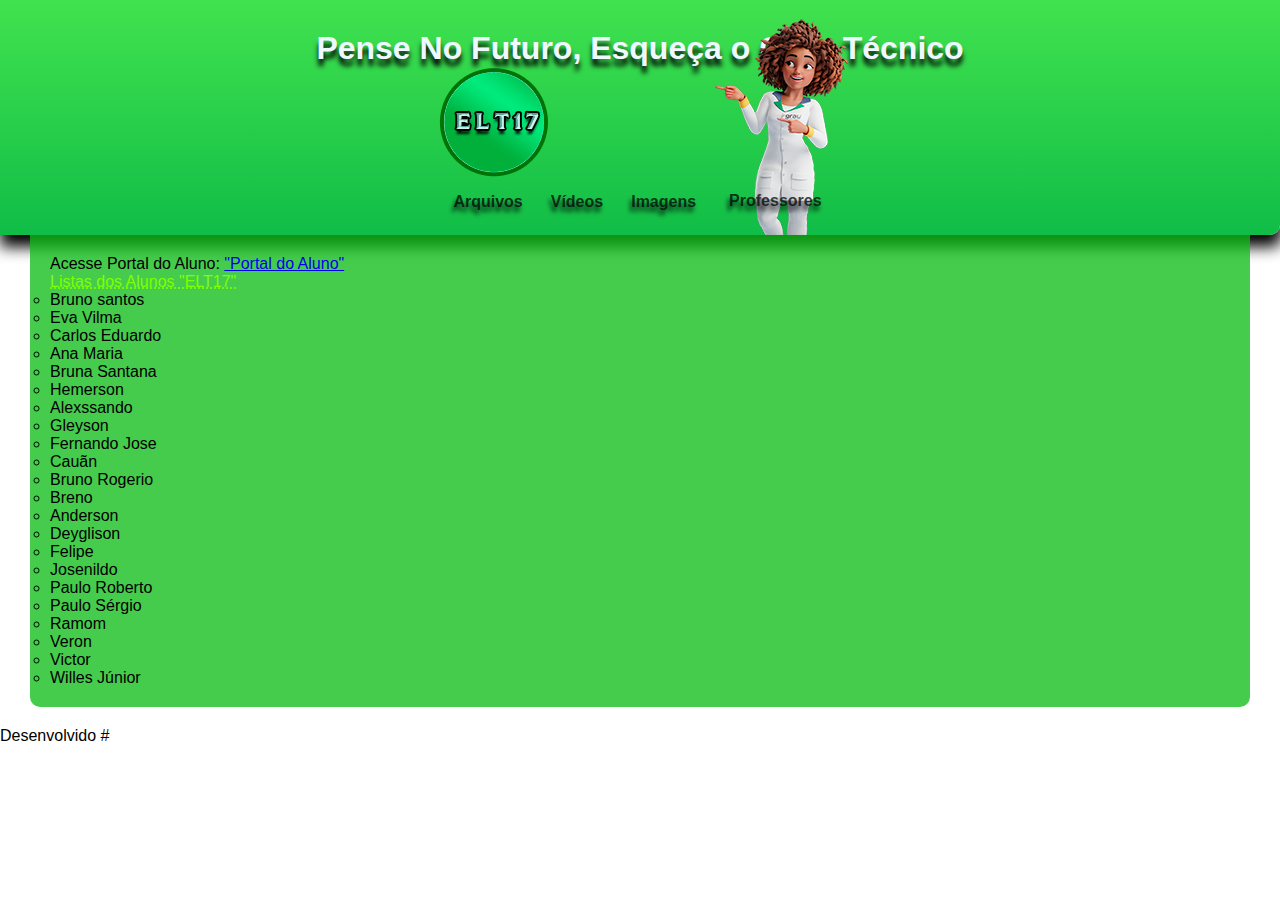
==== index.html @ eddb1f97 "Update index.html" ====
<!DOCTYPE html>
<html lang="pt-br">
<head>
    <meta charset="UTF-8">
    <meta name="viewport" content="width=device-width, initial-scale=1.0">
    <title>Pense No Futuro, Esqueça o Grau Técnico</title>
    <style>
        
        *{
            margin: 0px;
            padding: 0px; 
        }
        body{
            font-family: Arial, Helvetica, sans-serif;
        }
        header {box-shadow: 1px 11px 15px 1px;
            border-bottom-right-radius: 10px;
            min-height: 230px;
            min-width: 100px;
            text-align: center;       
            background-image:linear-gradient(to top,#10BD47,#41E24E);
             
           }
        header > nav {position: relative;
            margin-top: 10px;
            display: inline-block;
            text-align: center;
            margin-bottom: 10px;
            z-index: 2;
        }
        ul#arquivos{display: flex; flex-direction: row;  justify-content: space-evenly;left: 0;right: 0px;top: 0;bottom: 690px; height: auto; width: auto;display: flex;justify-content: space-evenly;align-items: flex-end;
        }
 
        ul#arquivos> a { margin: 10px;}
        ul#arquivos>ol{margin: 15px;}
        
        header a{text-shadow: -2px 5px 4px;
            color: rgba(3, 7, 8, 0.767);
            padding: 4px;
            text-decoration: none;
            font-weight: bold;
        }
        nav a:hover{text-shadow: 0px 0px 0px;
            border-radius: 5px 5px 5px 5px;
            color: rgb(255, 255, 255);
            background-color: rgb(23, 158, 68);
            transition-duration: .5;
        }
        
        header>h1{
            text-shadow: 0px 7px 5px black;
            color: aliceblue;
            padding-top: 30px;
            margin-bottom: 100px;
            
           
        }
        main{
            background-color: rgba(15, 189, 23, 0.774);
            min-width: 100px;
            max-width: auto;
            margin-bottom: 20px;
            padding: 20px;
            margin-left: 30px;
            margin-right: 30px;
            border-radius:0px 0px 10px 10px;
        }
       ul#arquivos>ol>ul{display: none;}
       ul#arquivos>ol:hover >ul{display: block;}
       ul#arquivos>ol>ul{position: absolute;display: none; flex-direction: row;justify-content: center;
        height: 100px;width: 100px;background-color: #10BD47;
        border-radius: 0px 0px 4px 4px;border: 1px 2px solid black;
        }
        ul#arquivos>ol>ul>a{display: flex;margin: 4px;height: auto; width: auto;}
        img{ transform: translate(275px, -160px);position: absolute;
        }   
        img.logo{position: absolute;transform: translate(-90px,-110px);border-radius: 150px;}
        ul#lista{display: block;left: 0px;position: relative;}

        
    </style>
</head>
<body>
    <header>
        <h1> Pense No Futuro, Esqueça o Grau Técnico </h1>
        
        <img src="boneco1.png" alt="Mascote do Grau">
        <img class="logo" src="logo.png" alt="amigos">
        <nav>
            <ul id="arquivos">
                
                <a href="#">Arquivos</a>
                <a href="#">Vídeos</a>
                <a href="paisagem-p.png" target="_blank">Imagens</a>
                <ol><a href="#">Professores</a>
                    <ul >
                        <a target="_self" href="Wêdja.html">Wêdja</a>
                        <a href="#">Claudiane</a>
                        <a href="#">Matheus</a>
                    </ul>
                </ol>
            </ul>

        </nav >
    </header>
    <main>
        <p >Acesse Portal do Aluno: <a target="_blank" href="https://portais.qualinfo.net.br/grautecabreu/">"Portal do Aluno" </a></p>
     <ol>
        <ul style="color: chartreuse;"><abbr title="Melhores 2023">Listas dos Alunos "ELT17"</abbr></ul>
            <ul id="lista">
                <LI>Bruno santos</LI>
                <li>Eva Vilma</li>
                <li>Carlos Eduardo</li>
                <li>Ana Maria</li>
                <li>Bruna Santana</li>
                <li>Hemerson</li>
                <li>Alexssando</li>
                <li>Gleyson</li>
                <li>Fernando Jose</li>
                <li>Cauãn</li>
                <li>Bruno Rogerio</li>
                <li>Breno</li>
                <li>Anderson</li>
                <li>Deyglison</li>
                <li>Felipe</li>
                <li>Josenildo</li>
                <li>Paulo Roberto</li>
                <li>Paulo Sérgio</li>
                <li>Ramom</li>
                <li>Veron</li>
                <li>Victor</li>
                <li>Willes Júnior</li>
            </ul>

     </ol>
    </main>
    <footer>
        <nav class="footer">Desenvolvido #</nav>
    </footer>
</body>
</html>
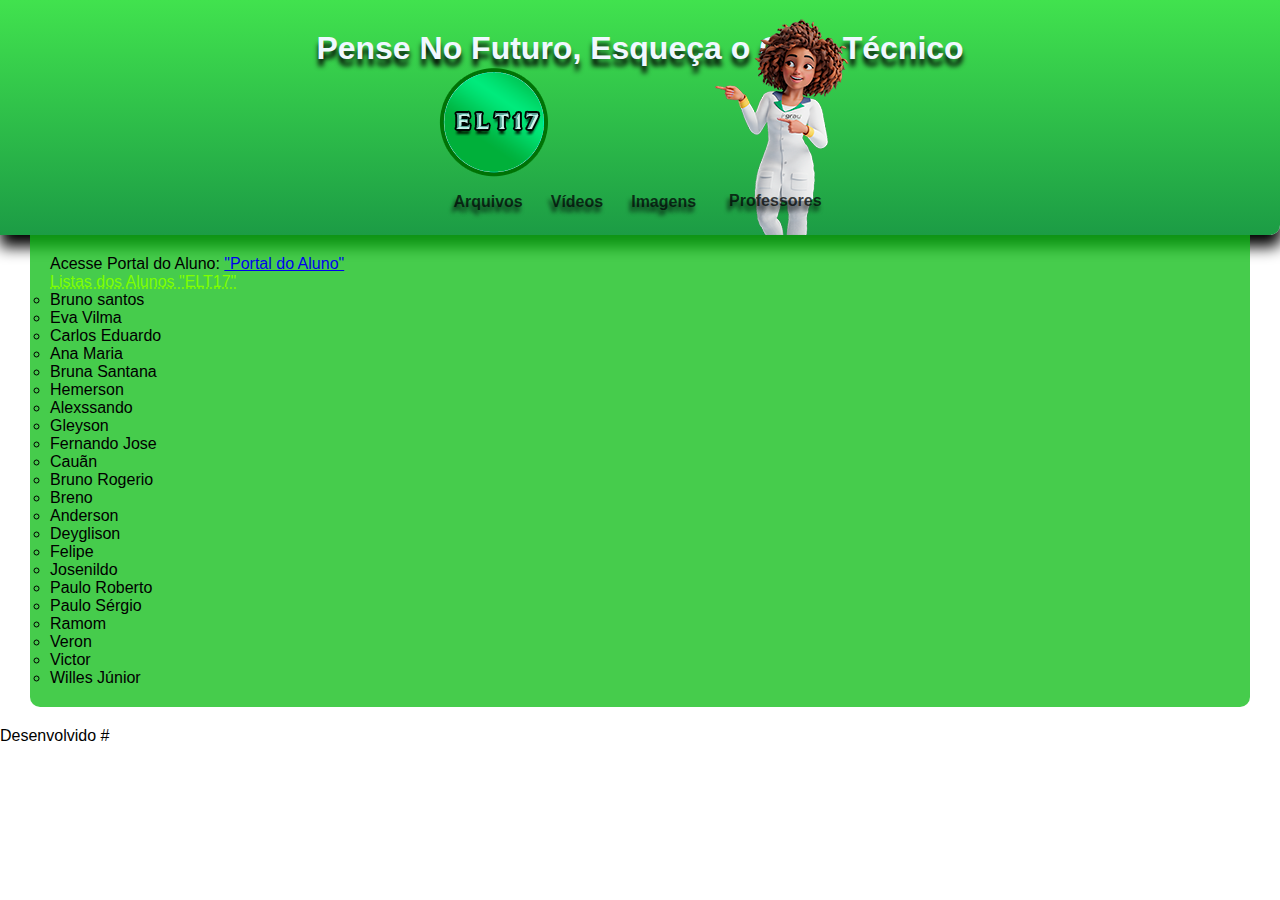
==== commit 6c6b4910: "nova" ====
--- a/index.html
+++ b/index.html
@@ -18,7 +18,7 @@
             min-height: 230px;
             min-width: 100px;
             text-align: center;       
-            background-image:linear-gradient(to top,#10BD47,#41E24E);
+            background-image:linear-gradient(to top,#1c9c45,#41E24E);
              
            }
         header > nav {position: relative;
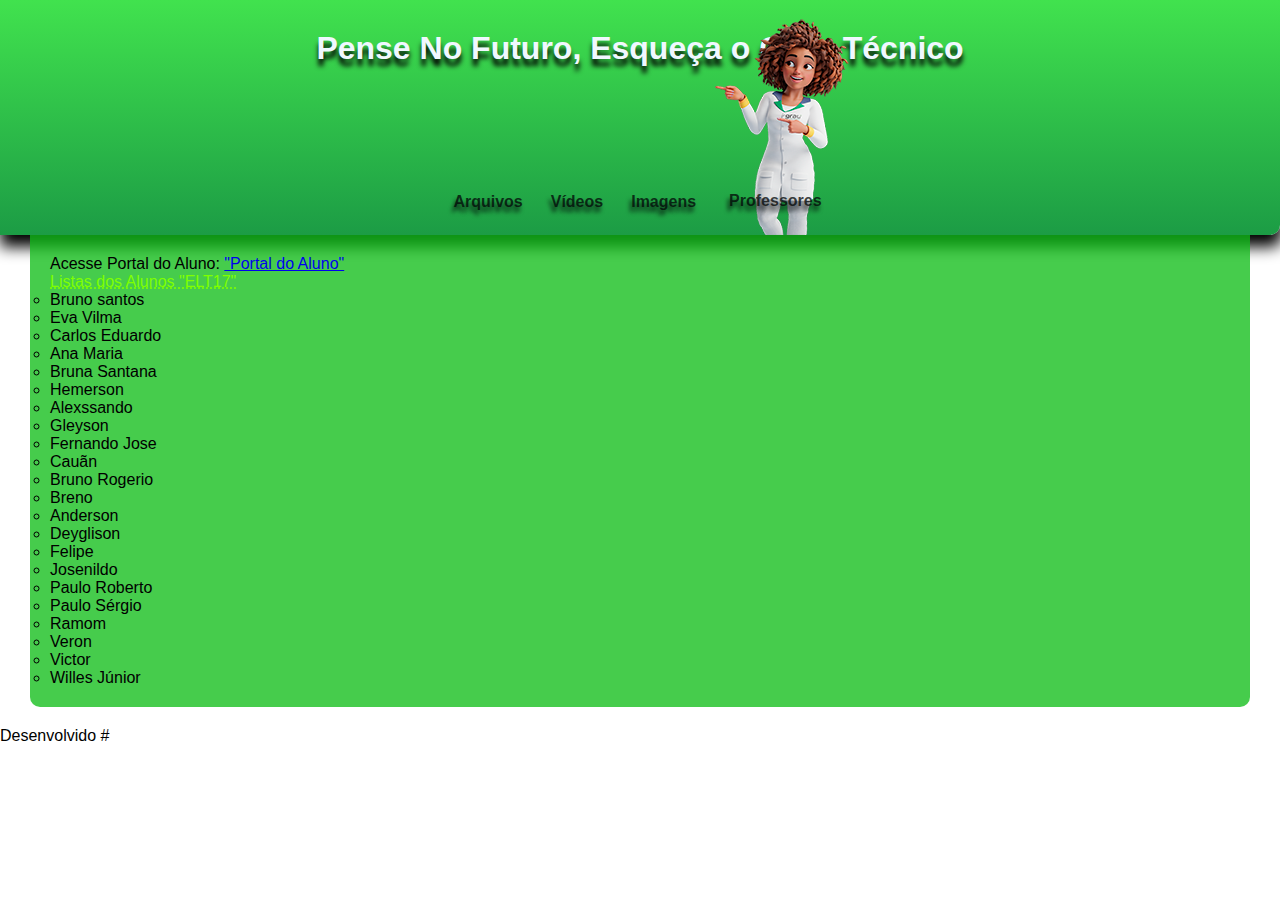
==== commit 1b76cb6c: "Update index.html" ====
--- a/index.html
+++ b/index.html
@@ -74,8 +74,7 @@
         ul#arquivos>ol>ul>a{display: flex;margin: 4px;height: auto; width: auto;}
         img{ transform: translate(275px, -160px);position: absolute;
         }   
-        img.logo{position: absolute;transform: translate(-90px,-110px);border-radius: 150px;}
-        ul#lista{display: block;left: 0px;position: relative;}
+       
 
         
     </style>
@@ -85,7 +84,7 @@
         <h1> Pense No Futuro, Esqueça o Grau Técnico </h1>
         
         <img src="boneco1.png" alt="Mascote do Grau">
-        <img class="logo" src="logo.png" alt="amigos">
+        
         <nav>
             <ul id="arquivos">
                 
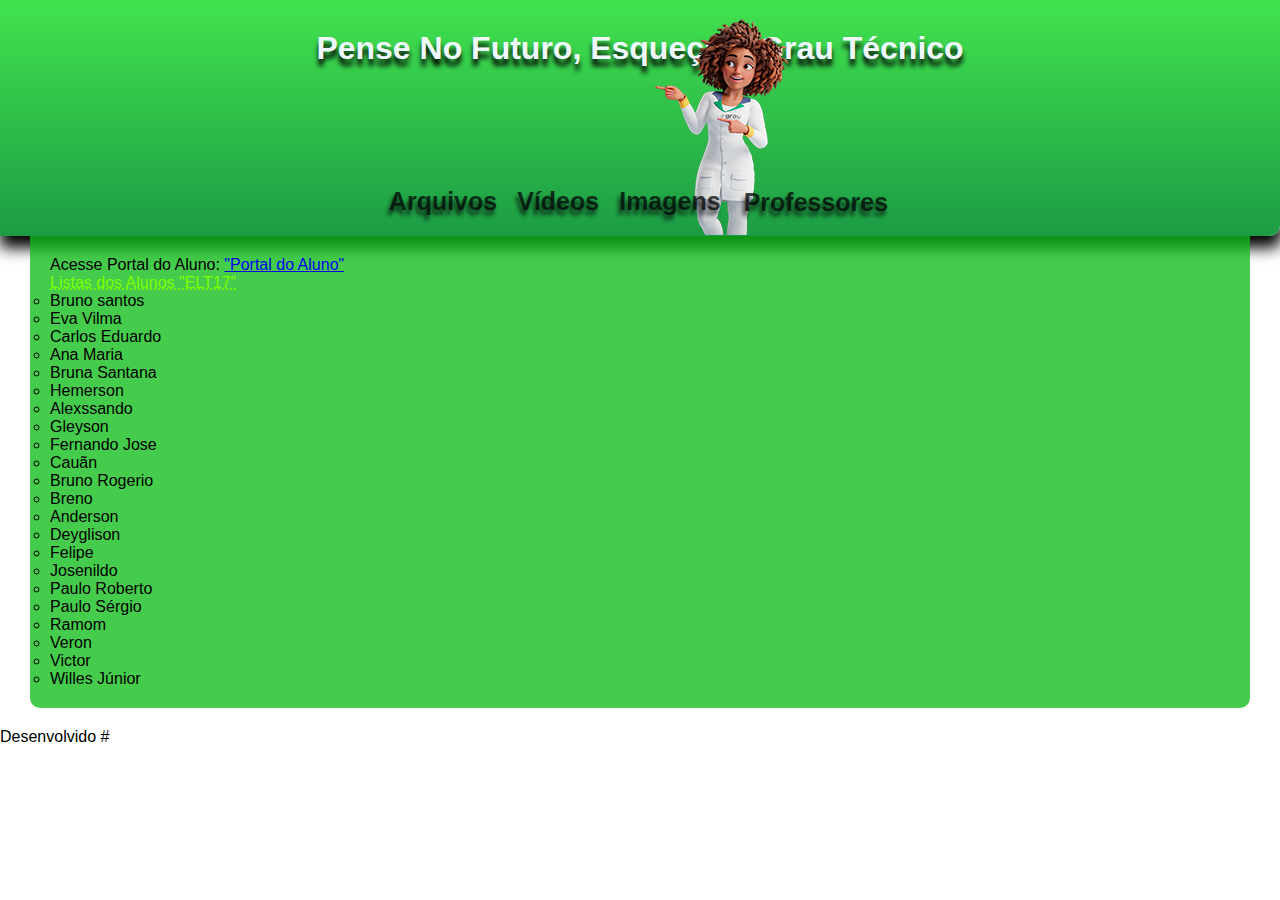
==== commit 4bc44b59: "Update index.html" ====
--- a/index.html
+++ b/index.html
@@ -30,9 +30,10 @@
         }
         ul#arquivos{display: flex; flex-direction: row;  justify-content: space-evenly;left: 0;right: 0px;top: 0;bottom: 690px; height: auto; width: auto;display: flex;justify-content: space-evenly;align-items: flex-end;
         }
- 
-        ul#arquivos> a { margin: 10px;}
-        ul#arquivos>ol{margin: 15px;}
+        ul#arquivos > a{font-size: 25px;}
+        ul#arquivos>ol{font-size: 25px;}
+        ul#arquivos> a { margin: 6px;}
+        ul#arquivos>ol{margin: 9px;}
         
         header a{text-shadow: -2px 5px 4px;
             color: rgba(3, 7, 8, 0.767);
@@ -68,7 +69,7 @@
        ul#arquivos>ol>ul{display: none;}
        ul#arquivos>ol:hover >ul{display: block;}
        ul#arquivos>ol>ul{position: absolute;display: none; flex-direction: row;justify-content: center;
-        height: 100px;width: 100px;background-color: #10BD47;
+        height: 100px;width: 100px;
         border-radius: 0px 0px 4px 4px;border: 1px 2px solid black;
         }
         ul#arquivos>ol>ul>a{display: flex;margin: 4px;height: auto; width: auto;}
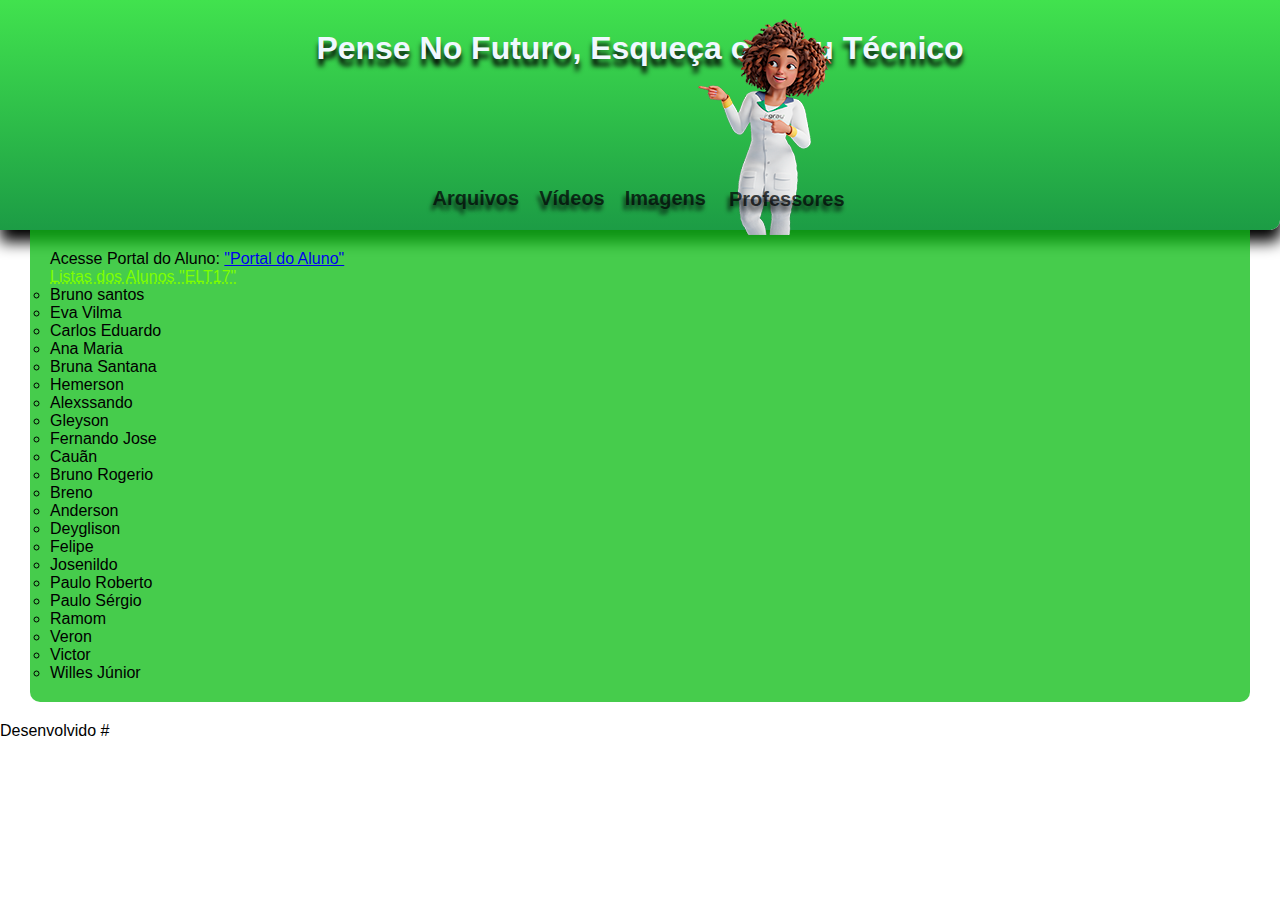
==== commit bb75cbfc: "Update index.html" ====
--- a/index.html
+++ b/index.html
@@ -30,8 +30,8 @@
         }
         ul#arquivos{display: flex; flex-direction: row;  justify-content: space-evenly;left: 0;right: 0px;top: 0;bottom: 690px; height: auto; width: auto;display: flex;justify-content: space-evenly;align-items: flex-end;
         }
-        ul#arquivos > a{font-size: 25px;}
-        ul#arquivos>ol{font-size: 25px;}
+        ul#arquivos > a{font-size: 20px;}
+        ul#arquivos>ol{font-size: 20px;}
         ul#arquivos> a { margin: 6px;}
         ul#arquivos>ol{margin: 9px;}
         
@@ -69,7 +69,7 @@
        ul#arquivos>ol>ul{display: none;}
        ul#arquivos>ol:hover >ul{display: block;}
        ul#arquivos>ol>ul{position: absolute;display: none; flex-direction: row;justify-content: center;
-        height: 100px;width: 100px;
+        height: 100px;width: 100px;flex-wrap: wrap;
         border-radius: 0px 0px 4px 4px;border: 1px 2px solid black;
         }
         ul#arquivos>ol>ul>a{display: flex;margin: 4px;height: auto; width: auto;}
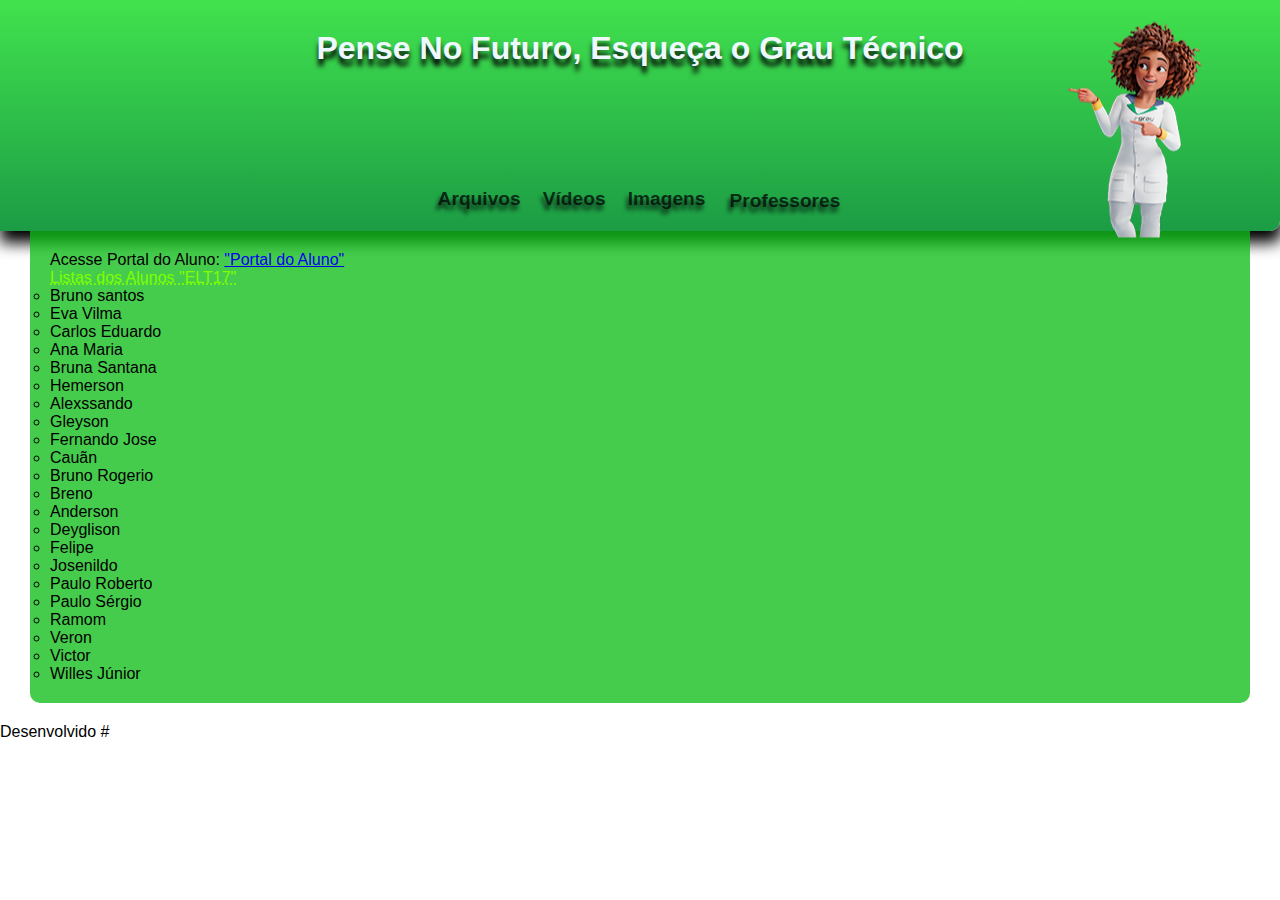
==== commit 8c670d5f: "Update index.html" ====
--- a/index.html
+++ b/index.html
@@ -30,9 +30,9 @@
         }
         ul#arquivos{display: flex; flex-direction: row;  justify-content: space-evenly;left: 0;right: 0px;top: 0;bottom: 690px; height: auto; width: auto;display: flex;justify-content: space-evenly;align-items: flex-end;
         }
-        ul#arquivos > a{font-size: 20px;}
-        ul#arquivos>ol{font-size: 20px;}
-        ul#arquivos> a { margin: 6px;}
+        ul#arquivos > a{font-size: 1.2em;}
+        ul#arquivos>ol{font-size: 1.2em;}
+        ul#arquivos> a { margin: 7px;}
         ul#arquivos>ol{margin: 9px;}
         
         header a{text-shadow: -2px 5px 4px;
@@ -73,7 +73,7 @@
         border-radius: 0px 0px 4px 4px;border: 1px 2px solid black;
         }
         ul#arquivos>ol>ul>a{display: flex;margin: 4px;height: auto; width: auto;}
-        img{ transform: translate(275px, -160px);position: absolute;
+        img{ transform: translate(50vw, -17.5vh);position: absolute;
         }   
        
 
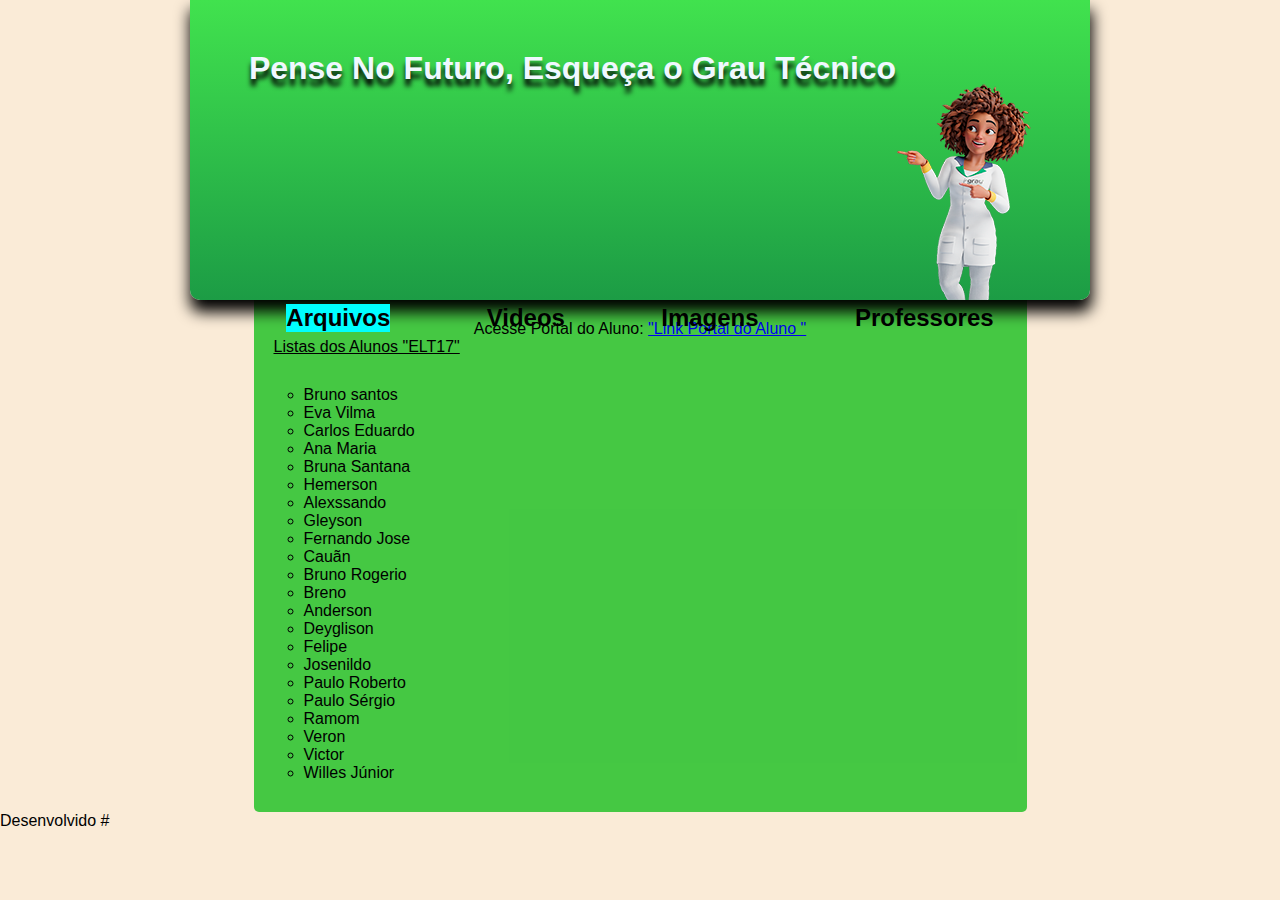
==== commit 0183de4b: "Update index.html" ====
--- a/index.html
+++ b/index.html
@@ -10,129 +10,92 @@
             margin: 0px;
             padding: 0px; 
         }
-        body{
-            font-family: Arial, Helvetica, sans-serif;
-        }
-        header {box-shadow: 1px 11px 15px 1px;
-            border-bottom-right-radius: 10px;
-            min-height: 230px;
-            min-width: 100px;
-            text-align: center;       
-            background-image:linear-gradient(to top,#1c9c45,#41E24E);
-             
-           }
-        header > nav {position: relative;
-            margin-top: 10px;
-            display: inline-block;
-            text-align: center;
-            margin-bottom: 10px;
-            z-index: 2;
-        }
-        ul#arquivos{display: flex; flex-direction: row;  justify-content: space-evenly;left: 0;right: 0px;top: 0;bottom: 690px; height: auto; width: auto;display: flex;justify-content: space-evenly;align-items: flex-end;
-        }
-        ul#arquivos > a{font-size: 1.2em;}
-        ul#arquivos>ol{font-size: 1.2em;}
-        ul#arquivos> a { margin: 7px;}
-        ul#arquivos>ol{margin: 9px;}
+        body{font-family: Arial, Helvetica, sans-serif;background-color: antiquewhite;}
+
+        h1{text-shadow: 0px 7px 5px black;color: aliceblue;}       
+
+        main{min-width: 320px;
+            max-width: 733px;
+            background-color: rgba(15, 189, 23, 0.774);       
+            padding: 20px;
+            border-radius:0px 0px 10px 10px;
+            margin: auto;border-radius: 0px 0px 5px 5px;}
+
+        .pai{display: flex; flex-direction: row;border-radius: 0px 0px 10px 10px;
+            background-image:linear-gradient(to top,#1c9c45,#41E24E );height: 300px;max-width: 900px; min-width: 320px;box-shadow: 1px 11px 15px 1px;
+            justify-content:center; align-items: top; margin: auto;position: relative;}
+
+        .filho:nth-child(2){margin-top: 72px;}
+
+        .filho:nth-child(1){padding-top: 50px;} 
+
+        ul#lista{margin: 30px 0px 10px 30px;color: rgb(0, 0, 0);}
+
+        .container{display: flex;flex-direction: row; justify-content: center;}
         
-        header a{text-shadow: -2px 5px 4px;
-            color: rgba(3, 7, 8, 0.767);
-            padding: 4px;
-            text-decoration: none;
-            font-weight: bold;
-        }
-        nav a:hover{text-shadow: 0px 0px 0px;
-            border-radius: 5px 5px 5px 5px;
-            color: rgb(255, 255, 255);
-            background-color: rgb(23, 158, 68);
-            transition-duration: .5;
-        }
-        
-        header>h1{
-            text-shadow: 0px 7px 5px black;
-            color: aliceblue;
-            padding-top: 30px;
-            margin-bottom: 100px;
-            
-           
-        }
-        main{
-            background-color: rgba(15, 189, 23, 0.774);
-            min-width: 100px;
-            max-width: auto;
-            margin-bottom: 20px;
-            padding: 20px;
-            margin-left: 30px;
-            margin-right: 30px;
-            border-radius:0px 0px 10px 10px;
-        }
-       ul#arquivos>ol>ul{display: none;}
-       ul#arquivos>ol:hover >ul{display: block;}
-       ul#arquivos>ol>ul{position: absolute;display: none; flex-direction: row;justify-content: center;
-        height: 100px;width: 100px;flex-wrap: wrap;
-        border-radius: 0px 0px 4px 4px;border: 1px 2px solid black;
-        }
-        ul#arquivos>ol>ul>a{display: flex;margin: 4px;height: auto; width: auto;}
-        img{ transform: translate(50vw, -17.5vh);position: absolute;
-        }   
-       
+        .filho:nth-child(3){position: absolute;display: flex;width: 900px;height: 332px;justify-content: space-evenly;margin-right: 20px;margin: auto;align-items: end;min-width: 320px;flex-direction: row}
 
-        
+        .filho3:nth-child(1){background-color: aqua;flex-wrap:wrap;}
+
     </style>
 </head>
 <body>
     <header>
-        <h1> Pense No Futuro, Esqueça o Grau Técnico </h1>
-        
-        <img src="boneco1.png" alt="Mascote do Grau">
-        
-        <nav>
-            <ul id="arquivos">
-                
-                <a href="#">Arquivos</a>
-                <a href="#">Vídeos</a>
-                <a href="paisagem-p.png" target="_blank">Imagens</a>
-                <ol><a href="#">Professores</a>
-                    <ul >
-                        <a target="_self" href="Wêdja.html">Wêdja</a>
-                        <a href="#">Claudiane</a>
-                        <a href="#">Matheus</a>
-                    </ul>
-                </ol>
-            </ul>
-
-        </nav >
+        <div class="pai">
+            <div class="filho">
+                <h1> Pense No Futuro, Esqueça o Grau Técnico </h1>
+            </div>
+            <div class="filho">
+                <img src="boneco1.png" alt="Mascote do Grau">
+            </div>
+            <div class="filho">
+                <div class="filho3">
+                    <h2>Arquivos</h2>
+                </div>
+                <div class="filho3">
+                    <h2>Videos</h2>
+                </div>
+                <div class="filho3">
+                    <h2>Imagens</h2>
+                </div>
+                <div class="filho3">
+                    <h2>Professores</h2>
+                </div>
     </header>
     <main>
-        <p >Acesse Portal do Aluno: <a target="_blank" href="https://portais.qualinfo.net.br/grautecabreu/">"Portal do Aluno" </a></p>
-     <ol>
-        <ul style="color: chartreuse;"><abbr title="Melhores 2023">Listas dos Alunos "ELT17"</abbr></ul>
-            <ul id="lista">
-                <LI>Bruno santos</LI>
-                <li>Eva Vilma</li>
-                <li>Carlos Eduardo</li>
-                <li>Ana Maria</li>
-                <li>Bruna Santana</li>
-                <li>Hemerson</li>
-                <li>Alexssando</li>
-                <li>Gleyson</li>
-                <li>Fernando Jose</li>
-                <li>Cauãn</li>
-                <li>Bruno Rogerio</li>
-                <li>Breno</li>
-                <li>Anderson</li>
-                <li>Deyglison</li>
-                <li>Felipe</li>
-                <li>Josenildo</li>
-                <li>Paulo Roberto</li>
-                <li>Paulo Sérgio</li>
-                <li>Ramom</li>
-                <li>Veron</li>
-                <li>Victor</li>
-                <li>Willes Júnior</li>
+        <div class="container">
+            <div class="filho2">
+                <p >Acesse Portal do Aluno: <a target="_blank" href="https://portais.qualinfo.net.br/grautecabreu/">"Link Portal do Aluno " </a></p>
+            </div>
+        </div>
+        <ol>
+            <ul><ins>Listas dos Alunos "ELT17"</ins></ul>
+                <ul id="lista">
+                    <li>Bruno santos</li>
+                    <li>Eva Vilma</li>
+                    <li>Carlos Eduardo</li>
+                    <li>Ana Maria</li>
+                    <li>Bruna Santana</li>
+                    <li>Hemerson</li>
+                    <li>Alexssando</li>
+                    <li>Gleyson</li>
+                    <li>Fernando Jose</li>
+                    <li>Cauãn</li>
+                    <li>Bruno Rogerio</li>
+                    <li>Breno</li>
+                    <li>Anderson</li>
+                    <li>Deyglison</li>
+                    <li>Felipe</li>
+                    <li>Josenildo</li>
+                    <li>Paulo Roberto</li>
+                    <li>Paulo Sérgio</li>
+                    <li>Ramom</li>
+                    <li>Veron</li>
+                    <li>Victor</li>
+                    <li>Willes Júnior</li>
+                </ul>
             </ul>
-
-     </ol>
+        </ol>
     </main>
     <footer>
         <nav class="footer">Desenvolvido #</nav>
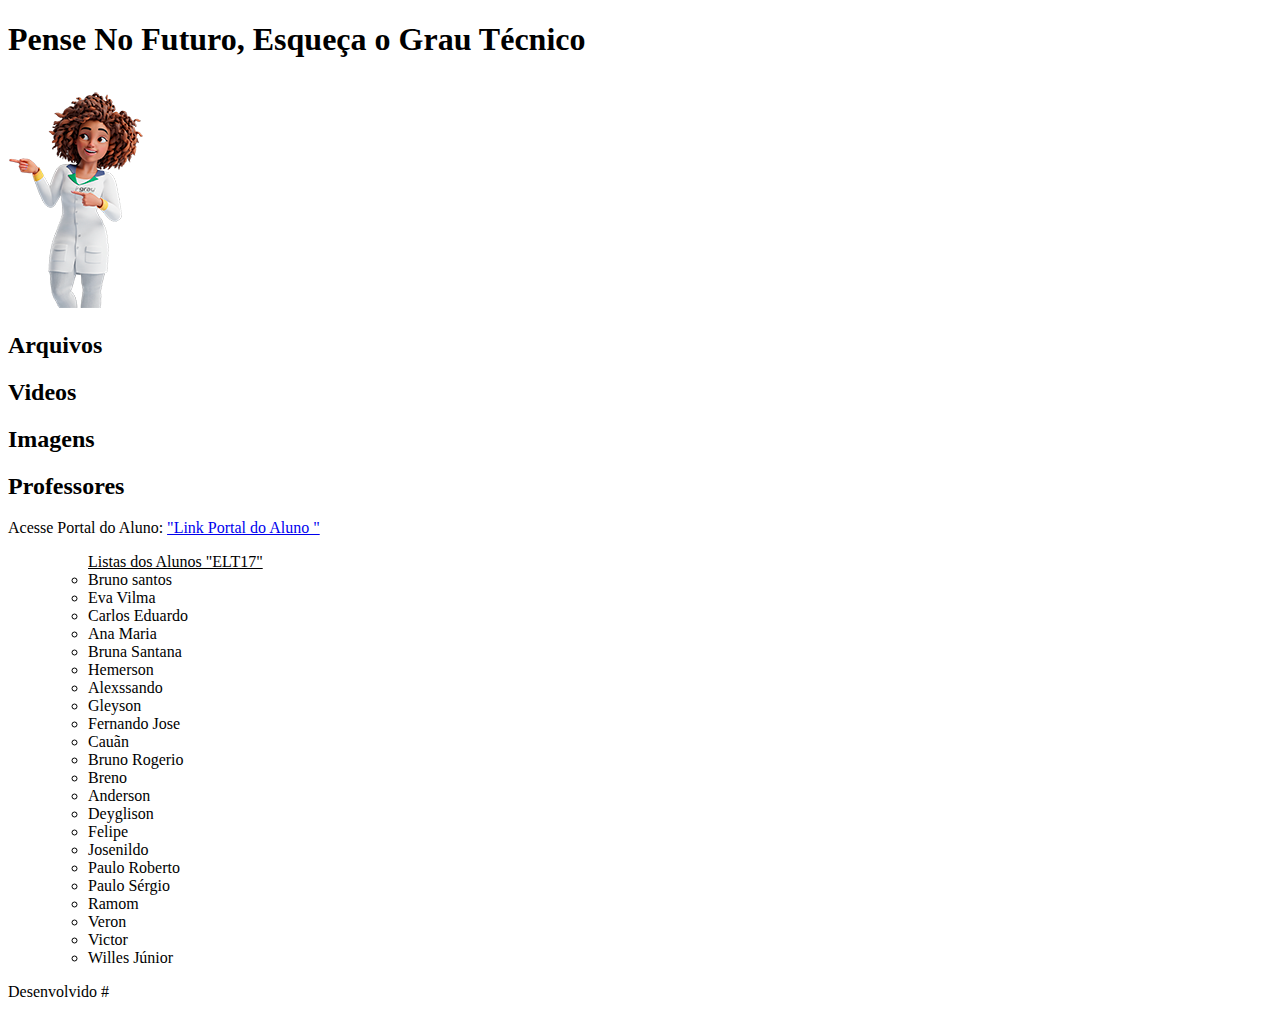
==== commit 45688f96: "novo" ====
--- a/index.html
+++ b/index.html
@@ -4,40 +4,7 @@
     <meta charset="UTF-8">
     <meta name="viewport" content="width=device-width, initial-scale=1.0">
     <title>Pense No Futuro, Esqueça o Grau Técnico</title>
-    <style>
-        
-        *{
-            margin: 0px;
-            padding: 0px; 
-        }
-        body{font-family: Arial, Helvetica, sans-serif;background-color: antiquewhite;}
-
-        h1{text-shadow: 0px 7px 5px black;color: aliceblue;}       
-
-        main{min-width: 320px;
-            max-width: 733px;
-            background-color: rgba(15, 189, 23, 0.774);       
-            padding: 20px;
-            border-radius:0px 0px 10px 10px;
-            margin: auto;border-radius: 0px 0px 5px 5px;}
-
-        .pai{display: flex; flex-direction: row;border-radius: 0px 0px 10px 10px;
-            background-image:linear-gradient(to top,#1c9c45,#41E24E );height: 300px;max-width: 900px; min-width: 320px;box-shadow: 1px 11px 15px 1px;
-            justify-content:center; align-items: top; margin: auto;position: relative;}
-
-        .filho:nth-child(2){margin-top: 72px;}
-
-        .filho:nth-child(1){padding-top: 50px;} 
-
-        ul#lista{margin: 30px 0px 10px 30px;color: rgb(0, 0, 0);}
-
-        .container{display: flex;flex-direction: row; justify-content: center;}
-        
-        .filho:nth-child(3){position: absolute;display: flex;width: 900px;height: 332px;justify-content: space-evenly;margin-right: 20px;margin: auto;align-items: end;min-width: 320px;flex-direction: row}
-
-        .filho3:nth-child(1){background-color: aqua;flex-wrap:wrap;}
-
-    </style>
+    <link rel="stylesheet" href="Estilo/style.css">
 </head>
 <body>
     <header>
--- a/Estilo/style.css
+++ b/Estilo/style.css
@@ -0,0 +1,34 @@
+@charset "UTF-8";
+@media screen and (orientation: portrait){ 
+*{ margin: 0px;
+   padding: 0px;}
+   
+body{font-family: Arial, Helvetica, sans-serif;background-color: antiquewhite;}
+
+h1{text-shadow: 0px 7px 5px black;color: aliceblue;}       
+
+main{min-width: 320px;
+    max-width: 733px;
+    background-color: rgba(15, 189, 23, 0.774);       
+    padding: 20px;
+    border-radius:0px 0px 10px 10px;
+    margin: auto;border-radius: 0px 0px 5px 5px;}
+
+.pai{display: flex; flex-direction: row;border-radius: 0px 0px 10px 10px;
+    background-image:linear-gradient(to top,#1c9c45,#41E24E ); min-width: 320px;box-shadow: 1px 11px 15px 1px;
+    justify-content:center; align-items: top; margin: auto;position: relative;}
+
+.filho:nth-child(2){margin-top: 72px;}
+
+.filho:nth-child(1){padding-top: 50px;} 
+
+ul#lista{margin: 30px 0px 10px 30px;color: rgb(0, 0, 0);}
+
+.container{display: flex;flex-direction: row; justify-content: center;}
+
+.filho:nth-child(3){position: absolute;display: flex;width: 900px;height: 332px;justify-content: space-evenly;margin-right: 20px;margin: auto;align-items: end;min-width: 320px;flex-direction: row}
+
+.filho3:nth-child(1){background-color: aqua;flex-wrap:wrap;} 
+}
+@media screen and (orientation: landscape) {   
+}
